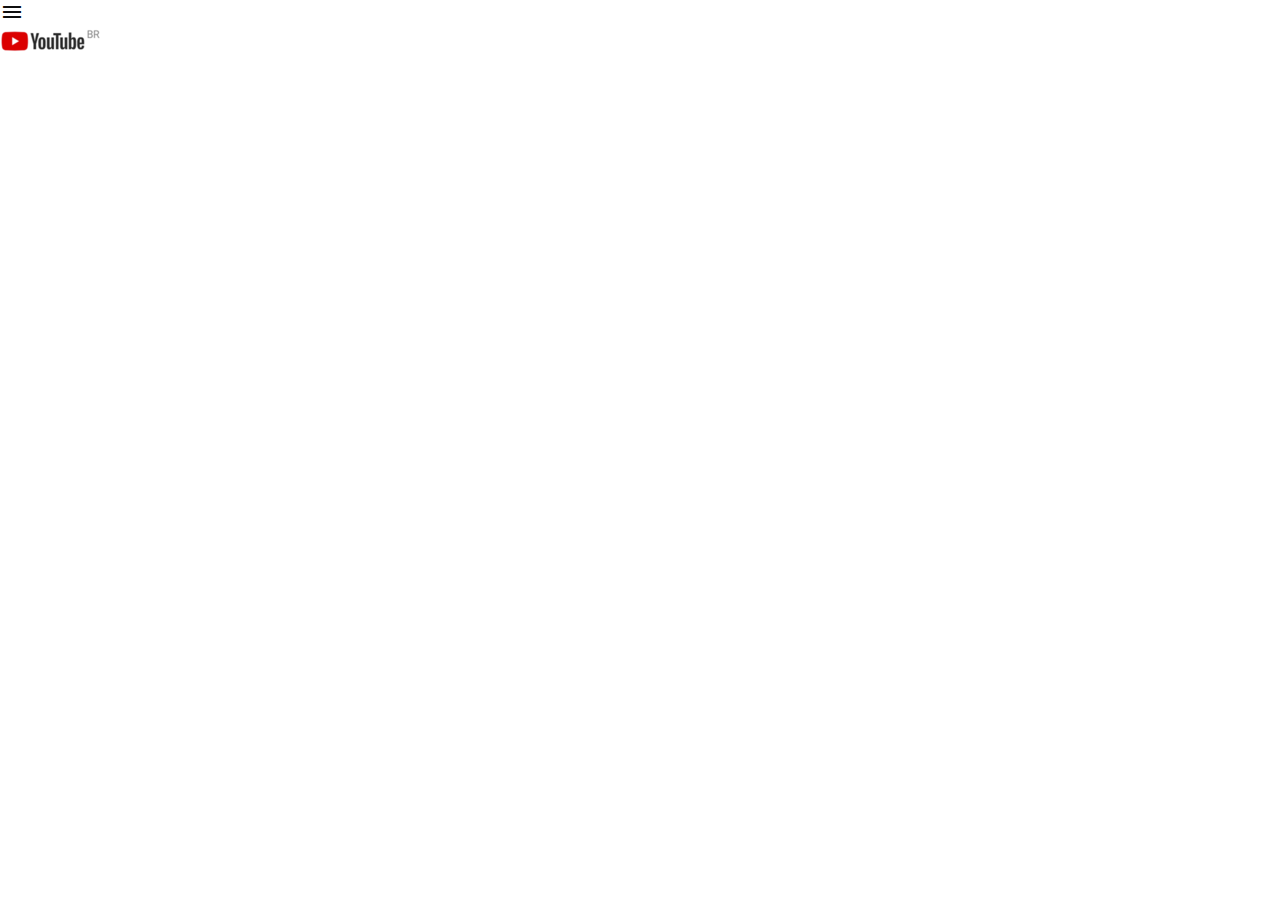
==== clone-youtube/index.html @ 9675a667 "Novo projeto iniciado --> clone da pagina inicial do youtube" ====
<!DOCTYPE html>
<html lang="pt_br">
<head>
    <meta charset="UTF-8">
    <meta name="viewport" content="width=device-width, initial-scale=1.0">

    <!--link arquivo css-->
    <link rel="stylesheet" href="style.css">
    <link rel="preconnect" href="https://fonts.googleapis.com">
    <link rel="preconnect" href="https://fonts.gstatic.com" crossorigin>
    <link href="https://fonts.googleapis.com/css2?family=Roboto:ital,wght@0,100..900;1,100..900&display=swap" rel="stylesheet">


    <!--icone do menu hamburguer-->
    <link rel="stylesheet" href="https://fonts.googleapis.com/css2?family=Material+Symbols+Outlined:opsz,wght,FILL,GRAD@24,400,0,0&icon_names=menu" />

    <title>Youtube</title>
</head>
<body>
    <header>
        <div class="start-container">
            <div class="section-menu">
                <div id="img-menu"><span class="material-symbols-outlined">menu</span></div>
                <div id="menu-lateral" class="escondido">
                    <ul>Inicio</ul>
                    <ul>Shorts</ul>
                    <ul>Inscrições</ul>
                    <hr>
                    <ul>Você</ul>
                    <ul>Historico</ul>
                    <ul>Playlists</ul>
                    <ul>Seus videos</ul>
                    <ul>Assistir mais tarde</ul>
                    <ul>videos marcados com "gostei"</ul>
                    <hr>
                    <p>Inscrições</p>
                    <hr>
                    <p>Explorar</p>
                    <ul>Em alta</ul>
                    <ul>Shopping</ul>
                    <ul>Música</ul>
                    <ul>Filmes</ul>
                    <ul>Ao vivo</ul>
                    <ul>Jogos</ul>
                    <ul>Noticias</ul>
                    <ul>Esporte</ul>
                    <ul>Cursos</ul>
                    <ul>Podcasts</ul>
                    <hr>
                    <p>Mais do youtube</p>
                    <ul>Youtube Premium</ul>
                    <u>Youtube Studio</u>
                    <u>Youtube Music</u>
                    <u>Youtube kids</u>
                    <hr>
                    <ul>Configurações</ul>
                    <ul>Histórica de denúncia</ul>
                    <ul>Ajuda</ul>
                    <ul>Enviar Feedback</ul>
                    <hr>
                    <p id="tags"><a>Sobre  </a><a>imprensa  </a><br>
                        <a>Direitos Autorais  </a><a>Entre em contato  </a>
                        <a>Criadores de conteúdo  </a><a>Publicidade  </a><br>
                        <a>Desenvolvedores</a></p>
                </div>

            </div>
            <div class="section-logo"><img src="img/logo-youtube.png" alt="logo-youtube"></div>
        </div>
    </header>
    <script src="script.js"></script>
</body>
</html>
---- clone-youtube/style.css ----
* {
    margin: 0;
    padding: 0;
    border: 0;
    font-size: 100%;
    font: inherit;
    text-decoration: none;
    vertical-align: baseline;
    box-sizing: border-box;
}



body{
    font-family: "Roboto", sans-serif;
    font-optical-sizing: auto;
    font-weight: 400;
    font-size:14px;
    line-height: 20px;
    color:#0f0f0f;
    font-style: normal;
}

#tags{
    font-size:12px;
}

/*esconder o menu */ 

.escondido{
    display: none;
}
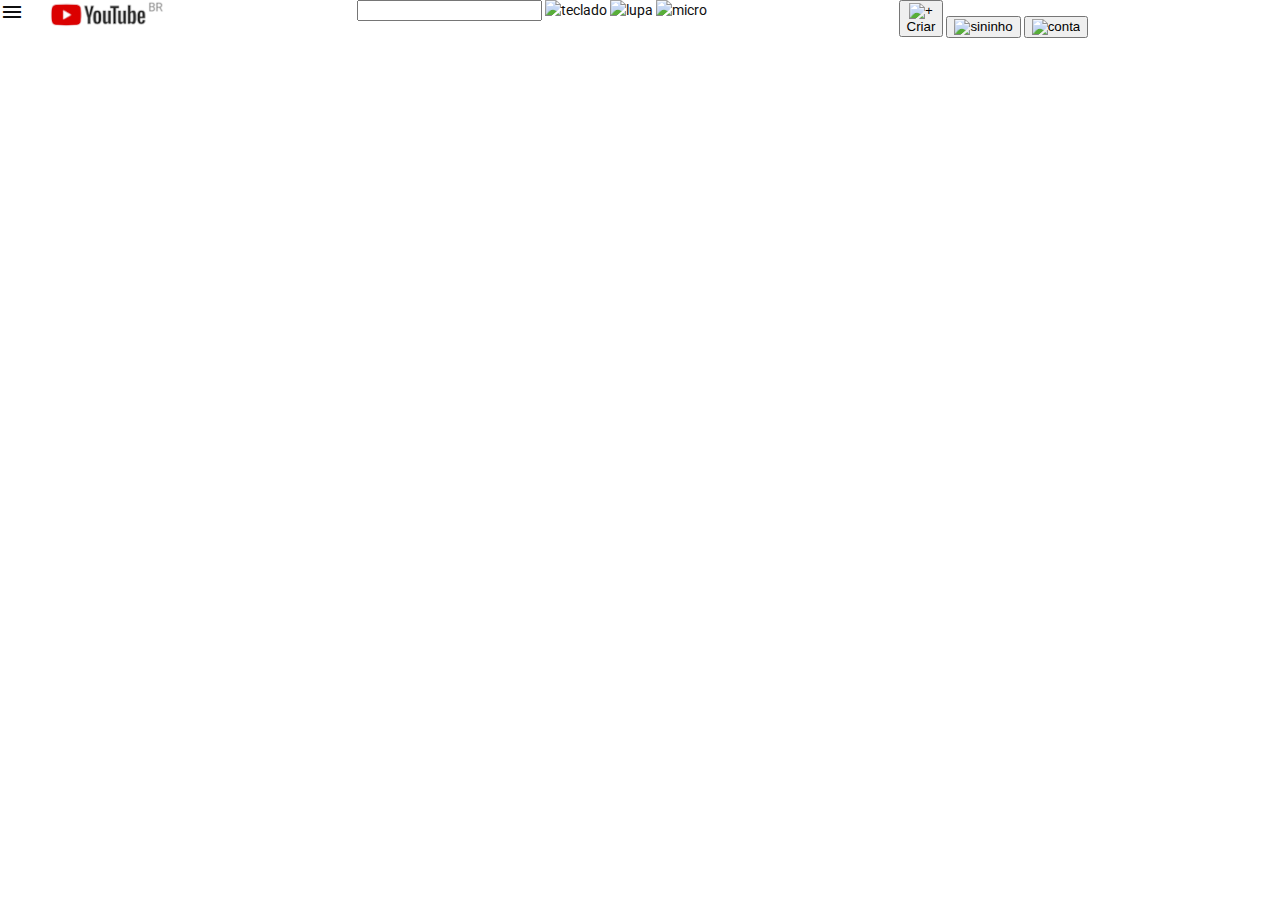
==== commit fecab913: "atualização do projeto (melhorias na apresentação do menu lateral" ====
--- a/clone-youtube/index.html
+++ b/clone-youtube/index.html
@@ -18,55 +18,36 @@
 </head>
 <body>
     <header>
-        <div class="start-container">
-            <div class="section-menu">
+        <!--icone e estrutura do menu escondido-->
+        <div class="section-menu">
+                
+            <nav id="menu-lateral">
                 <div id="img-menu"><span class="material-symbols-outlined">menu</span></div>
-                <div id="menu-lateral" class="escondido">
-                    <ul>Inicio</ul>
-                    <ul>Shorts</ul>
-                    <ul>Inscrições</ul>
-                    <hr>
-                    <ul>Você</ul>
-                    <ul>Historico</ul>
-                    <ul>Playlists</ul>
-                    <ul>Seus videos</ul>
-                    <ul>Assistir mais tarde</ul>
-                    <ul>videos marcados com "gostei"</ul>
-                    <hr>
-                    <p>Inscrições</p>
-                    <hr>
-                    <p>Explorar</p>
-                    <ul>Em alta</ul>
-                    <ul>Shopping</ul>
-                    <ul>Música</ul>
-                    <ul>Filmes</ul>
-                    <ul>Ao vivo</ul>
-                    <ul>Jogos</ul>
-                    <ul>Noticias</ul>
-                    <ul>Esporte</ul>
-                    <ul>Cursos</ul>
-                    <ul>Podcasts</ul>
-                    <hr>
-                    <p>Mais do youtube</p>
-                    <ul>Youtube Premium</ul>
-                    <u>Youtube Studio</u>
-                    <u>Youtube Music</u>
-                    <u>Youtube kids</u>
-                    <hr>
-                    <ul>Configurações</ul>
-                    <ul>Histórica de denúncia</ul>
-                    <ul>Ajuda</ul>
-                    <ul>Enviar Feedback</ul>
-                    <hr>
-                    <p id="tags"><a>Sobre  </a><a>imprensa  </a><br>
-                        <a>Direitos Autorais  </a><a>Entre em contato  </a>
-                        <a>Criadores de conteúdo  </a><a>Publicidade  </a><br>
-                        <a>Desenvolvedores</a></p>
-                </div>
+                
+            </nav>
+        </div>
+        <!--logo do youtube-->
+        <div class="logo"><img src="img/logo-youtube .png" alt="logo-youtube"></div>
 
+        <div class="master-head">            
+            <!--caixa de pesquisa-->
+            <div id="caixa-pesquisa">
+                <input type="text">
+                <img src="" alt="teclado">
+                <img src="" alt="lupa">
+                <img src="" alt="micro">
             </div>
-            <div class="section-logo"><img src="img/logo-youtube.png" alt="logo-youtube"></div>
+            
+            <!--caixa de botões na lateral superior direita-->
+            <div class="botoes-master-head">
+                <button><img src="" alt="+"><p>Criar</p></button>
+                <button><img src="" alt="sininho"></button>
+                <button><img src="" alt="conta"></button>
+            </div>
+
         </div>
+        
+
     </header>
     <script src="script.js"></script>
 </body>
--- a/clone-youtube/style.css
+++ b/clone-youtube/style.css
@@ -1,16 +1,31 @@
-* {
-    margin: 0;
-    padding: 0;
-    border: 0;
-    font-size: 100%;
-    font: inherit;
+/* >>>>>>> configuração que reseta todas as propriedades prédifinidas pelos diferentes navegadores. <<<<<<<<< */
+*{
+    html, body, div, span, applet, object, iframe, h1, h2, h3, h4, h5, h6, p, blockquote, pre, a, abbr,
+    acronym, address, big, cite, code, del, dfn, em, img, ins, kbd, q, s, samp, small, strike, strong,
+    sub, sup, tt, var, b, u, i, center, dl, dt, dd, ol, ul, li, fieldset, form, label, legend, table,
+    caption, tbody, tfoot, thead, tr, th, td, article, aside, canvas, details, embed, figure, footer,
+    figcaption, header, hgroup, menu, nav, output, ruby, section, summary, time, mark, audio, video {
+    margin:0;
+    padding:0;
+    border:0;
+    font-size:100%;
+    font:inherit;
     text-decoration: none;
-    vertical-align: baseline;
-    box-sizing: border-box;
+    vertical-align:baseline;
 }
 
 
+header{
+    display:flex;
+    width:100%;
+    
+}
 
+.logo{
+    margin-left:50px;
+}
+
+/* >>>>>>> propriedades gerais no corpo da página. <<<<<<<<  */
 body{
     font-family: "Roboto", sans-serif;
     font-optical-sizing: auto;
@@ -21,13 +36,22 @@
     font-style: normal;
 }
 
+
+
+/* >>>>>> Alteraçãoes no master-head da pagina <<<<<<< */
+.master-head{
+    display: flex;
+    justify-content: space-evenly;
+    width: 100%;
+    
+}
+/* >>>>>> Alterações relacionadas ao menu lateral! <<<<<<< */
+
+
+#menu-lateral{
+    position: absolute;
+}
+
 #tags{
     font-size:12px;
-}
-
-/*esconder o menu */ 
-
-.escondido{
-    display: none;
-}
-    +}    